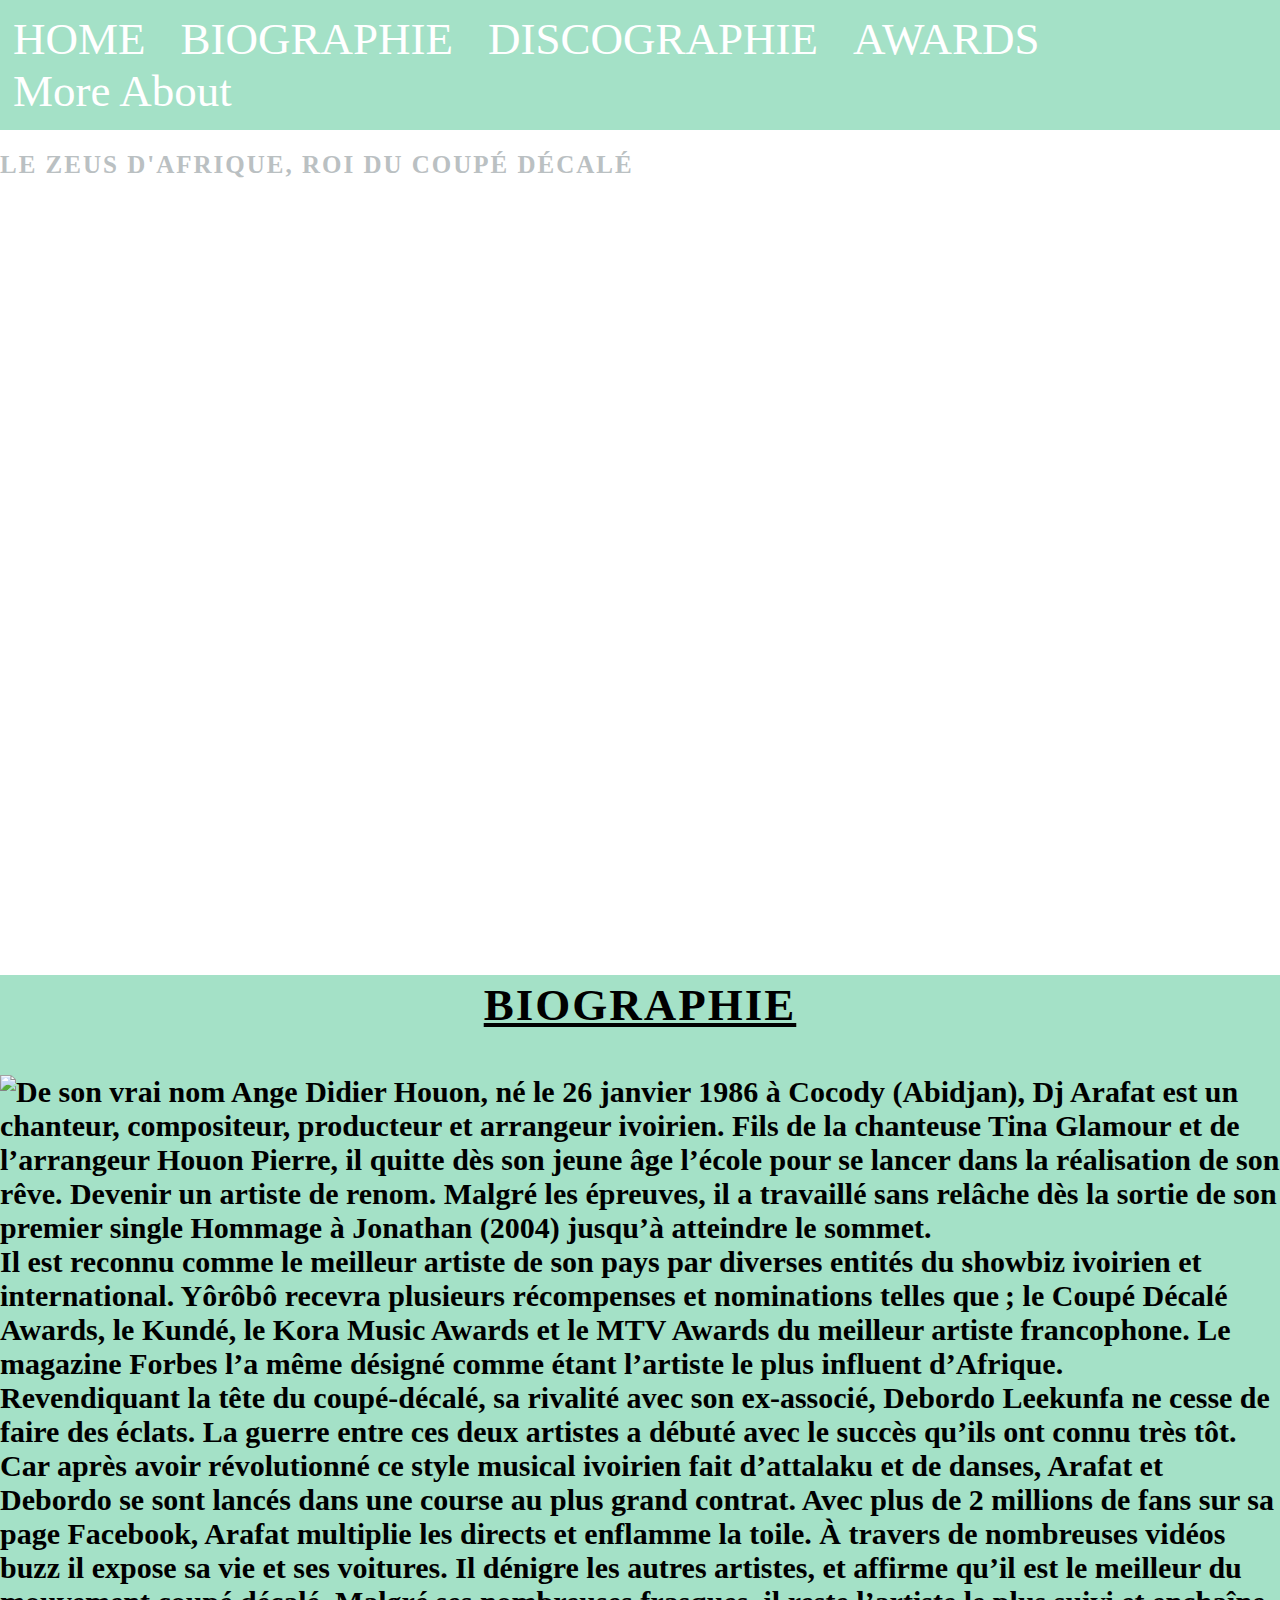
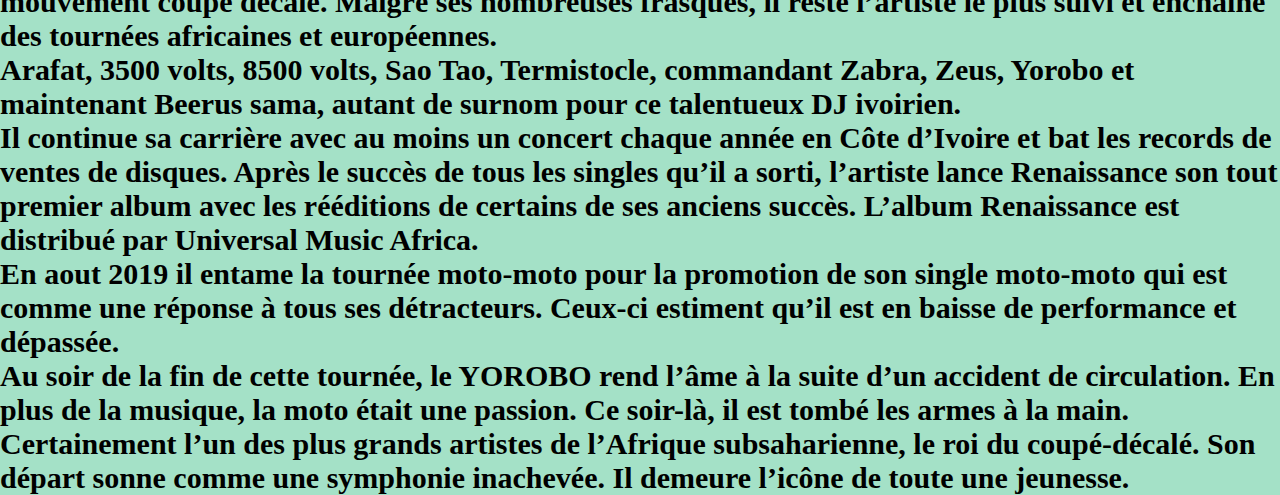
==== Bootcamp-stage1-final-project/index.html @ dc5b70d9 "final-project-II" ====
<!doctype html>
<html >
<head>
  <meta charset="utf-8">
  <title>Hommage au Daishikan</title>
  <link rel="stylesheet" href="style.css">

</head>
<body>

  <!-- barre de naviguation-->
  <header class="navbar">
      <div class="onglets">
        <p><a href="navbar">HOME</a></p>
         <p><a href="#BIOGRAPHIE">BIOGRAPHIE</a></p>
         <p><a href="">DISCOGRAPHIE</a></p>
         <p><a href="">AWARDS</a></p>
         <p><a href="">More About</a></p>
  </header>

  <!-- fin barre de naviguation-->

  <!-- page d'atterissage-->

<div class="content"> 
  <h1> Dj Arafat</h1>
  <p> Le Zeus D'afrique, Roi du coupé décalé</p>
  
</div>
 <!-- fin page d'atterissage-->

<section class="main">
  <h2 id="BIOGRAPHIE">BIOGRAPHIE </h2>
  <div class="bio"><img src="https://encrypted-tbn0.gstatic.com/images?q=tbn:ANd9GcR8miRO5Ojd0C0oa_JTO-ofWhv28jP3dsHApA&usqp=CAU" class="float"> <p>De son vrai nom Ange Didier Houon, né le 26 janvier 1986 à Cocody (Abidjan), Dj Arafat est un chanteur, compositeur, producteur et arrangeur ivoirien. Fils de la chanteuse Tina Glamour et de l’arrangeur Houon Pierre, il quitte dès son jeune âge l’école pour se lancer dans la réalisation de son rêve. Devenir un artiste de renom. Malgré les épreuves, il a travaillé sans relâche dès la sortie de son premier single Hommage à Jonathan (2004) jusqu’à atteindre le sommet. </p>

<p>Il est reconnu comme le meilleur artiste de son pays par diverses entités du showbiz ivoirien et international. Yôrôbô recevra plusieurs récompenses et nominations telles que ; le Coupé Décalé Awards, le Kundé, le Kora Music Awards et le MTV Awards du meilleur artiste francophone. Le magazine Forbes l’a même désigné comme étant l’artiste le plus influent d’Afrique. </p>

<p>Revendiquant la tête du coupé-décalé, sa rivalité avec son ex-associé, Debordo Leekunfa ne cesse de faire des éclats. La guerre entre ces deux artistes a débuté avec le succès qu’ils ont connu très tôt. Car après avoir révolutionné ce style musical ivoirien fait d’attalaku et de danses, Arafat et Debordo se sont lancés dans une course au plus grand contrat. Avec plus de 2 millions de fans sur sa page Facebook, Arafat multiplie les directs et enflamme la toile. À travers de nombreuses vidéos buzz il expose sa vie et ses voitures. Il dénigre les autres artistes, et affirme qu’il est le meilleur du mouvement coupé décalé. Malgré ses nombreuses frasques, il reste l’artiste le plus suivi et enchaîne des tournées africaines et européennes. </p>

<p>Arafat, 3500 volts, 8500 volts, Sao Tao, Termistocle, commandant Zabra, Zeus, Yorobo et maintenant Beerus sama, autant de surnom pour ce talentueux DJ ivoirien. </p>

<p>Il continue sa carrière avec au moins un concert chaque année en Côte d’Ivoire et bat les records de ventes de disques. Après le succès de tous les singles qu’il a sorti, l’artiste lance Renaissance son tout premier album avec les rééditions de certains de ses anciens succès. L’album Renaissance est distribué par Universal Music Africa.</p>

<p>En aout 2019 il entame la tournée moto-moto pour la promotion de son single moto-moto qui est comme une réponse à tous ses détracteurs. Ceux-ci estiment qu’il est en baisse de performance et dépassée.</p>

<p>Au soir de la fin de cette tournée, le YOROBO rend l’âme à la suite d’un accident de circulation. En plus de la musique, la moto était une passion. Ce soir-là, il est tombé les armes à la main.<p>

<p>Certainement l’un des plus grands artistes de l’Afrique subsaharienne, le roi du coupé-décalé. Son départ sonne comme une symphonie inachevée. Il demeure l’icône de toute une jeunesse. </p>
</div>
</section>
</body>
</html>
---- Bootcamp-stage1-final-project/style.css ----
*{
	margin: 0;
	padding: 0;
	box-sizing: border-box;
}

/* barre de naviguation */

.navbar{
	display: flex;
	flex-wrap: wrap;
	justify-content: space-between;
	padding: 3px;
	position: fixed;
	top: 0px;
	background-color:#A4E1C7 ;
	width: 100%;

}

.onglets{
	display: flex;
	flex-wrap: wrap;
	padding: 10px;
}
.onglets p{
	font-size: 45px;
	margin-right: 35px;
}

.onglets p a{
	text-decoration: none;
	color: #fff;
}

/*fin barre de naviguation*/

/*page d'atterissage*/
.content{

	position: relative;
	width: 100%;
	min-height: 100vh;
	flex-direction: colum;
	justify-content: flex-start;
	background: url(https://img.20mn.fr/5LKv1Dr9Qfy2mJN2Rr0r_Q/768x492_dj-arafat-deson-vrai-nom-ange-didier-huon-scene-zenith-paris-27-mars-2016)no-repeat;
	background-size:cover;
	background-position: center;
	background-attachment: fixed;
	z-index: -1;
	margin-top: 75px;

}

.content h1{
	font-size: 65px;
	text-transform: uppercase;
	font-weight: 800;
	letter-spacing: 2px;
	line-height: 60px;
	text-align: justify;
	color: #BAC0C2;
	margin-top: 75px;
}

.content p{
	font-size: 25px;
	text-transform: uppercase;
	font-weight: 800;
	letter-spacing: 2px;
	line-height: 60px;
	text-align: justify;
	color: #BAC0C2;
}

/* fin page d'atterissage */

/*bio*/
.main{
	background-color: #A4E1C7;
	top: 0px;
}
.main h2{
	font-size: 45px;
	text-transform: uppercase;
	font-weight: 800;
	letter-spacing: 2px;
	line-height: 60px;
	text-align: center;
	text-decoration: underline;
	
}
.bio{
	margin-top: 40px;
}
.bio p{
	font-weight: bold;
	font-size: 30px;
}
.float{
	float: left;
}
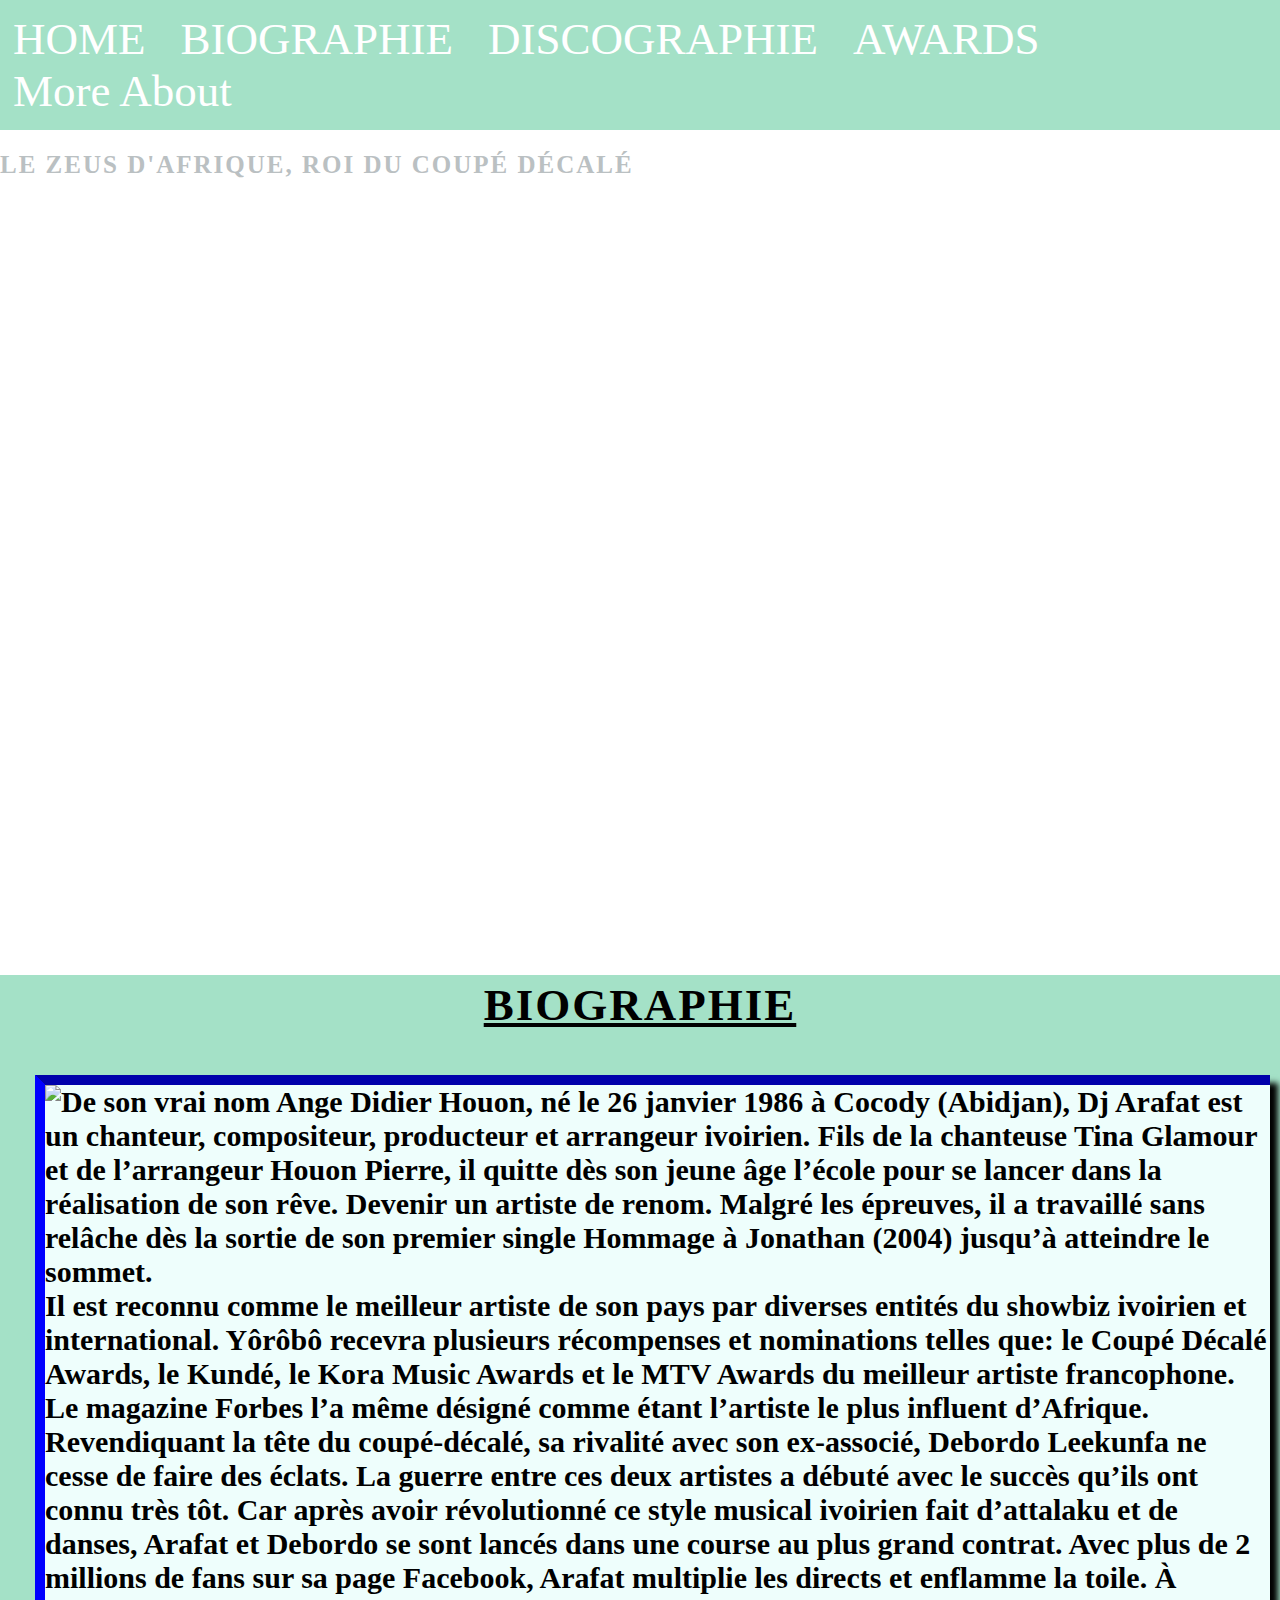
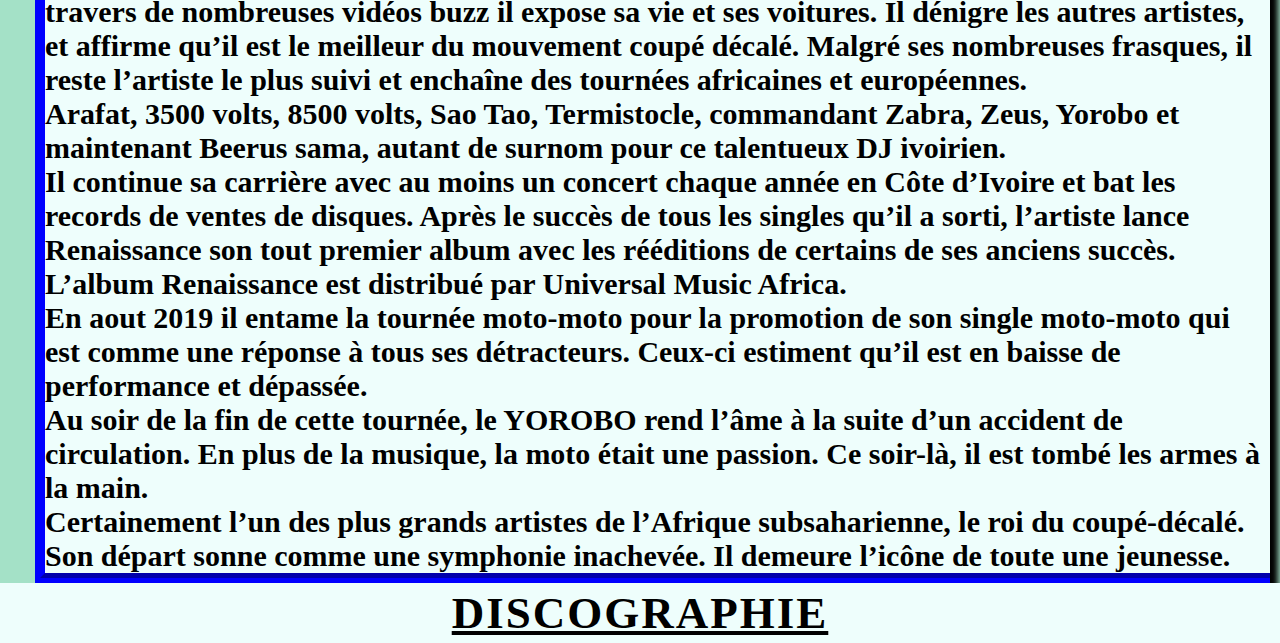
==== commit 5822ef6e: "final-project-III" ====
--- a/Bootcamp-stage1-final-project/index.html
+++ b/Bootcamp-stage1-final-project/index.html
@@ -11,9 +11,9 @@
   <!-- barre de naviguation-->
   <header class="navbar">
       <div class="onglets">
-        <p><a href="navbar">HOME</a></p>
+        <p><a href="index.html">HOME</a></p>
          <p><a href="#BIOGRAPHIE">BIOGRAPHIE</a></p>
-         <p><a href="">DISCOGRAPHIE</a></p>
+         <p><a href="#DISCOGRAPHIE">DISCOGRAPHIE</a></p>
          <p><a href="">AWARDS</a></p>
          <p><a href="">More About</a></p>
   </header>
@@ -29,11 +29,12 @@
 </div>
  <!-- fin page d'atterissage-->
 
+ <!-- BIOgraphie-->
 <section class="main">
   <h2 id="BIOGRAPHIE">BIOGRAPHIE </h2>
   <div class="bio"><img src="https://encrypted-tbn0.gstatic.com/images?q=tbn:ANd9GcR8miRO5Ojd0C0oa_JTO-ofWhv28jP3dsHApA&usqp=CAU" class="float"> <p>De son vrai nom Ange Didier Houon, né le 26 janvier 1986 à Cocody (Abidjan), Dj Arafat est un chanteur, compositeur, producteur et arrangeur ivoirien. Fils de la chanteuse Tina Glamour et de l’arrangeur Houon Pierre, il quitte dès son jeune âge l’école pour se lancer dans la réalisation de son rêve. Devenir un artiste de renom. Malgré les épreuves, il a travaillé sans relâche dès la sortie de son premier single Hommage à Jonathan (2004) jusqu’à atteindre le sommet. </p>
 
-<p>Il est reconnu comme le meilleur artiste de son pays par diverses entités du showbiz ivoirien et international. Yôrôbô recevra plusieurs récompenses et nominations telles que ; le Coupé Décalé Awards, le Kundé, le Kora Music Awards et le MTV Awards du meilleur artiste francophone. Le magazine Forbes l’a même désigné comme étant l’artiste le plus influent d’Afrique. </p>
+<p>Il est reconnu comme le meilleur artiste de son pays par diverses entités du showbiz ivoirien et international. Yôrôbô recevra plusieurs récompenses et nominations telles que: le Coupé Décalé Awards, le Kundé, le Kora Music Awards et le MTV Awards du meilleur artiste francophone. Le magazine Forbes l’a même désigné comme étant l’artiste le plus influent d’Afrique. </p>
 
 <p>Revendiquant la tête du coupé-décalé, sa rivalité avec son ex-associé, Debordo Leekunfa ne cesse de faire des éclats. La guerre entre ces deux artistes a débuté avec le succès qu’ils ont connu très tôt. Car après avoir révolutionné ce style musical ivoirien fait d’attalaku et de danses, Arafat et Debordo se sont lancés dans une course au plus grand contrat. Avec plus de 2 millions de fans sur sa page Facebook, Arafat multiplie les directs et enflamme la toile. À travers de nombreuses vidéos buzz il expose sa vie et ses voitures. Il dénigre les autres artistes, et affirme qu’il est le meilleur du mouvement coupé décalé. Malgré ses nombreuses frasques, il reste l’artiste le plus suivi et enchaîne des tournées africaines et européennes. </p>
 
@@ -48,5 +49,16 @@
 <p>Certainement l’un des plus grands artistes de l’Afrique subsaharienne, le roi du coupé-décalé. Son départ sonne comme une symphonie inachevée. Il demeure l’icône de toute une jeunesse. </p>
 </div>
 </section>
+ <!-- fin Biographie-->
+
+
+  <!-- Discographie-->
+
+  <section class="main1">
+    <h2 id="DISCOGRAPHIE">Discographie</h2>
+
+  </section>
+
+<!--fin Discographie-->
 </body>
 </html>--- a/Bootcamp-stage1-final-project/style.css
+++ b/Bootcamp-stage1-final-project/style.css
@@ -32,7 +32,8 @@
 	text-decoration: none;
 	color: #fff;
 }
-
+.onglets p a:hover{
+	color: black;}
 /*fin barre de naviguation*/
 
 /*page d'atterissage*/
@@ -78,7 +79,6 @@
 /*bio*/
 .main{
 	background-color: #A4E1C7;
-	top: 0px;
 }
 .main h2{
 	font-size: 45px;
@@ -92,11 +92,38 @@
 }
 .bio{
 	margin-top: 40px;
+	border-top: 10px blue inset;
+	border-left: 10px blue outset;
+	border-bottom: 10px blue groove;
+	margin-left: 35px;
+	margin-right: 10px;
+	box-shadow:8px 8px 6px black ;
+
 }
 .bio p{
 	font-weight: bold;
 	font-size: 30px;
+	background-color: #EEFEFC;
 }
 .float{
 	float: left;
+}
+/*fin bio*/
+
+/*discographie*/
+
+.main1{
+	background-color:#EEFEFC ;
+}
+
+
+.main1 h2{
+	font-size: 45px;
+	text-transform: uppercase;
+	font-weight: 800;
+	letter-spacing: 2px;
+	line-height: 60px;
+	text-align: center;
+	text-decoration: underline;
+	
 }